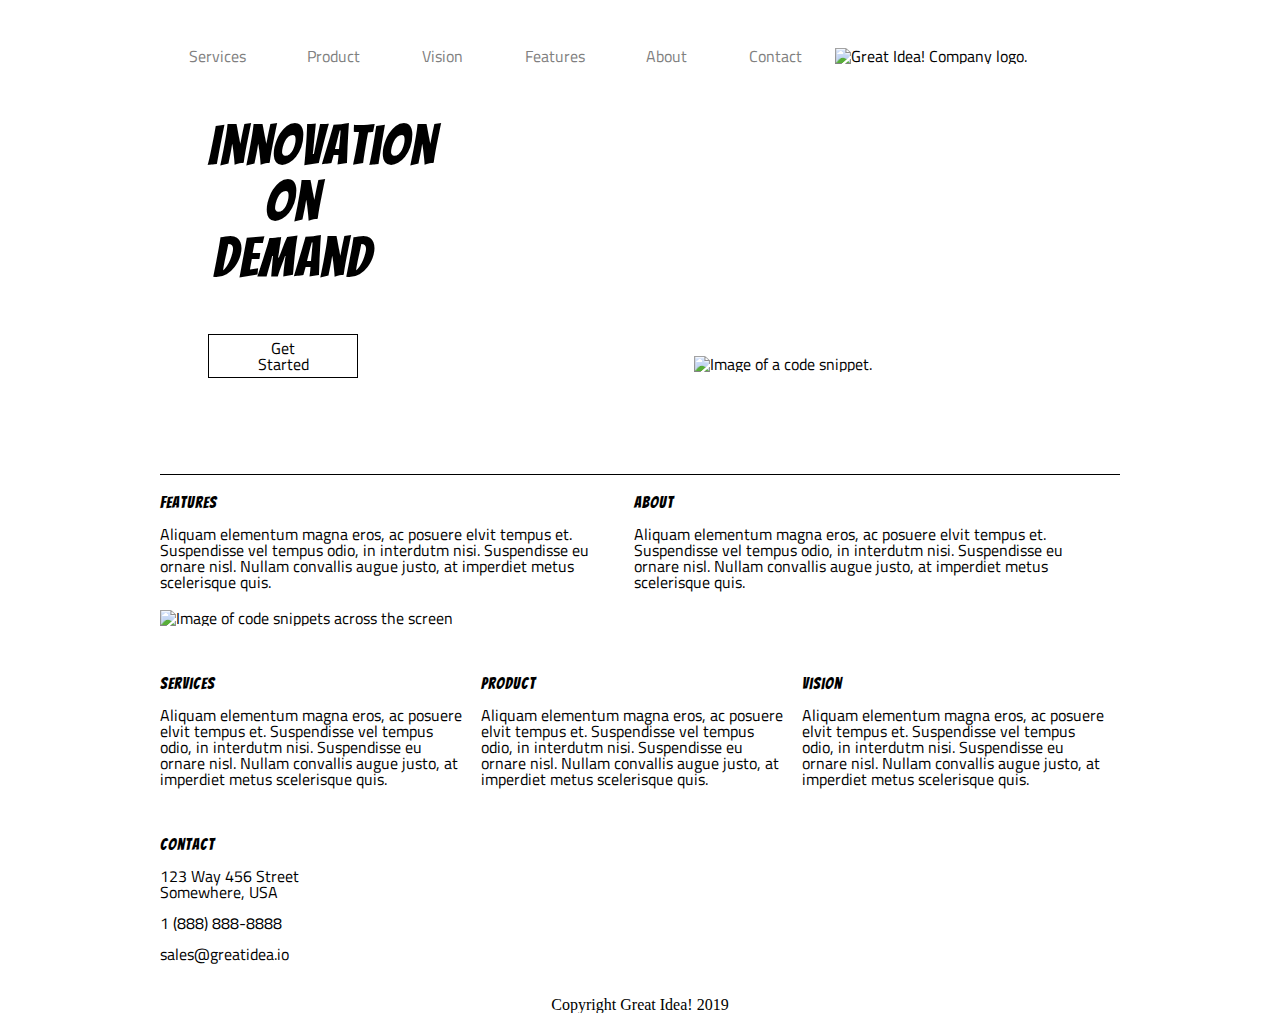
==== great-idea/index.html @ af689ce6 "added html/css from yesterday" ====
<!doctype html>

<html lang="en">
<head>
  <meta charset="utf-8">

  <title>Great Idea!</title>

  <link href="https://fonts.googleapis.com/css?family=Bangers|Titillium+Web" rel="stylesheet">
  <link rel="stylesheet" href="css/index.css">

  <!--[if lt IE 9]>
    <script src="https://cdnjs.cloudflare.com/ajax/libs/html5shiv/3.7.3/html5shiv.js"></script>
  <![endif]-->
</head>

  <body>
    <div class="container">
      <nav>
          <a href="">Services</a>
          <a href="">Product</a>
          <a href="">Vision</a>
          <a href="">Features</a>
          <a href="">About</a>
          <a href="">Contact</a>  
        <img class="logo" src="img/logo.png" alt="Great Idea! Company logo.">
      </nav>
      
      <header>
        <div class="center">
          <div class="title">
            <h1>Innovation On Demand</h1>
            <p class="button">Get Started</p>
          </div>
          <img class="circle" src="img/header-img.png" alt="Image of a code snippet.">
        </div>
      </header>
      <div class="top">
        <section class="box2">
            <h3>Features</h3>
            <p>Aliquam elementum magna eros, ac posuere elvit tempus et. Suspendisse vel tempus odio, in interdutm nisi.
              Suspendisse eu ornare nisl. Nullam convallis augue justo, at imperdiet metus scelerisque quis.</p>
        </section>
  
        <section class="box2">
            <h3>About</h3>
            <p>Aliquam elementum magna eros, ac posuere elvit tempus et. Suspendisse vel tempus odio, in interdutm nisi.
              Suspendisse eu ornare nisl. Nullam convallis augue justo, at imperdiet metus scelerisque quis.</p>
        </section>
      </div>
  
        <img src="img/mid-page-accent.jpg" alt="Image of code snippets across the screen">
  
      <div class="columns">
        <section class="box3">
            <h3>Services</h3>
            <p>Aliquam elementum magna eros, ac posuere elvit tempus et. Suspendisse vel tempus odio, in interdutm nisi.
              Suspendisse eu ornare nisl. Nullam convallis augue justo, at imperdiet metus scelerisque quis.</p>
        </section>
  
        <section class="box3">
            <h3>Product</h3>
            <p>Aliquam elementum magna eros, ac posuere elvit tempus et. Suspendisse vel tempus odio, in interdutm nisi.
              Suspendisse eu ornare nisl. Nullam convallis augue justo, at imperdiet metus scelerisque quis.</p>
        </section>
  
        <section class="box3">
            <h3>Vision</h3>
            <p>Aliquam elementum magna eros, ac posuere elvit tempus et. Suspendisse vel tempus odio, in interdutm nisi.
              Suspendisse eu ornare nisl. Nullam convallis augue justo, at imperdiet metus scelerisque quis.</p>
        </section>
      </div>
  
      <address>
        <h3>Contact</h3>
        <p>123 Way 456 Street</p>
        <p>Somewhere, USA</p>
        <p class="contact">1 (888) 888-8888</p>
        <p class="contact">sales@greatidea.io</p>
      </address>
  
      <footer>Copyright Great Idea! 2019</footer>
    </div>
  </body>
</html>
---- great-idea/css/index.css ----
/* http://meyerweb.com/eric/tools/css/reset/ 
   v2.0 | 20110126
   License: none (public domain)
*/

html, body, div, span, applet, object, iframe,
h1, h2, h3, h4, h5, h6, p, blockquote, pre,
a, abbr, acronym, address, big, cite, code,
del, dfn, em, img, ins, kbd, q, s, samp,
small, strike, strong, sub, sup, tt, var,
b, u, i, center,
dl, dt, dd, ol, ul, li,
fieldset, form, label, legend,
table, caption, tbody, tfoot, thead, tr, th, td,
article, aside, canvas, details, embed, 
figure, figcaption, footer, header, hgroup, 
menu, nav, output, ruby, section, summary,
time, mark, audio, video {
	margin: 0;
	padding: 0;
	border: 0;
	font-size: 100%;
	font: inherit;
	vertical-align: baseline;
}
/* HTML5 display-role reset for older browsers */
article, aside, details, figcaption, figure, 
footer, header, hgroup, menu, nav, section {
	display: block;
}
body {
	line-height: 1;
}
ol, ul {
	list-style: none;
}
blockquote, q {
	quotes: none;
}
blockquote:before, blockquote:after,
q:before, q:after {
	content: '';
	content: none;
}
table {
	border-collapse: collapse;
	border-spacing: 0;
}

/* Set every element's box-sizing to border-box */
* {
    box-sizing: border-box;
}

html, body {
    height: 100%;
    font-family: 'Titillium Web', sans-serif;
}

h1, h2, h3, h4, h5 {
    font-family: 'Bangers', cursive;
    letter-spacing: 1px;
    margin-bottom: 15px;
}

/* Copy and paste your work from yesterday here and start to refactor into flexbox */

.container {
	width: 960px;
	margin: 0 auto;
  }
  
  nav {
	height: 50px;
	margin-top: 5%;
  }
  
  nav a {
	display: inline;
	margin: 3%;
	text-decoration: none;
	color: grey;
  }
  
  nav a:hover {
	color: black;
  }
  
  header {
	border-bottom: 1px solid black;
	padding-bottom: 5%;
	margin: 20px 0;
  }
  
  .center {
	margin: 0 auto;
	display: inline;
  }
  
  .title {
	display: inline-block;
	width: 50%;
  }
  
  .title h1 {
	font-size: 3.5em;
	max-width: 35%;
	text-align: center;
	margin: 0 3% 5% 10%;
  }
  
  .button {
	max-width: 150px;
	padding: 5px 35px;
	background-color: white;
	text-align: center;
	border: 1px solid black;
	margin: 10%
  }
  
  .button:hover {
	cursor: pointer;
	background-color: black;
	color: white;
  }
  
  .circle {
	display: inline-block;
	padding-left: 50px;
  }
  
  .top {
	margin: 20px 0;
  }
  
  .box2 {
	display: inline-block;
	padding-right: 10px;
	width: 49%;
  }
  
  .columns {
	margin: 50px 0;
  }
  
  .box3 {
	display: inline-block;
	padding-right: 10px;
	width: 33%;
	margin: 0 auto;
  }
  
  .address {
	margin-top: 20px;
	font-family: 'Staatliches', cursive;
  }
  
  .contact {
	margin-top: 15px;
  }
  
  footer {
	text-align: center;
	margin: 35px;
	font-family: 'Staatliches', cursive;
  }
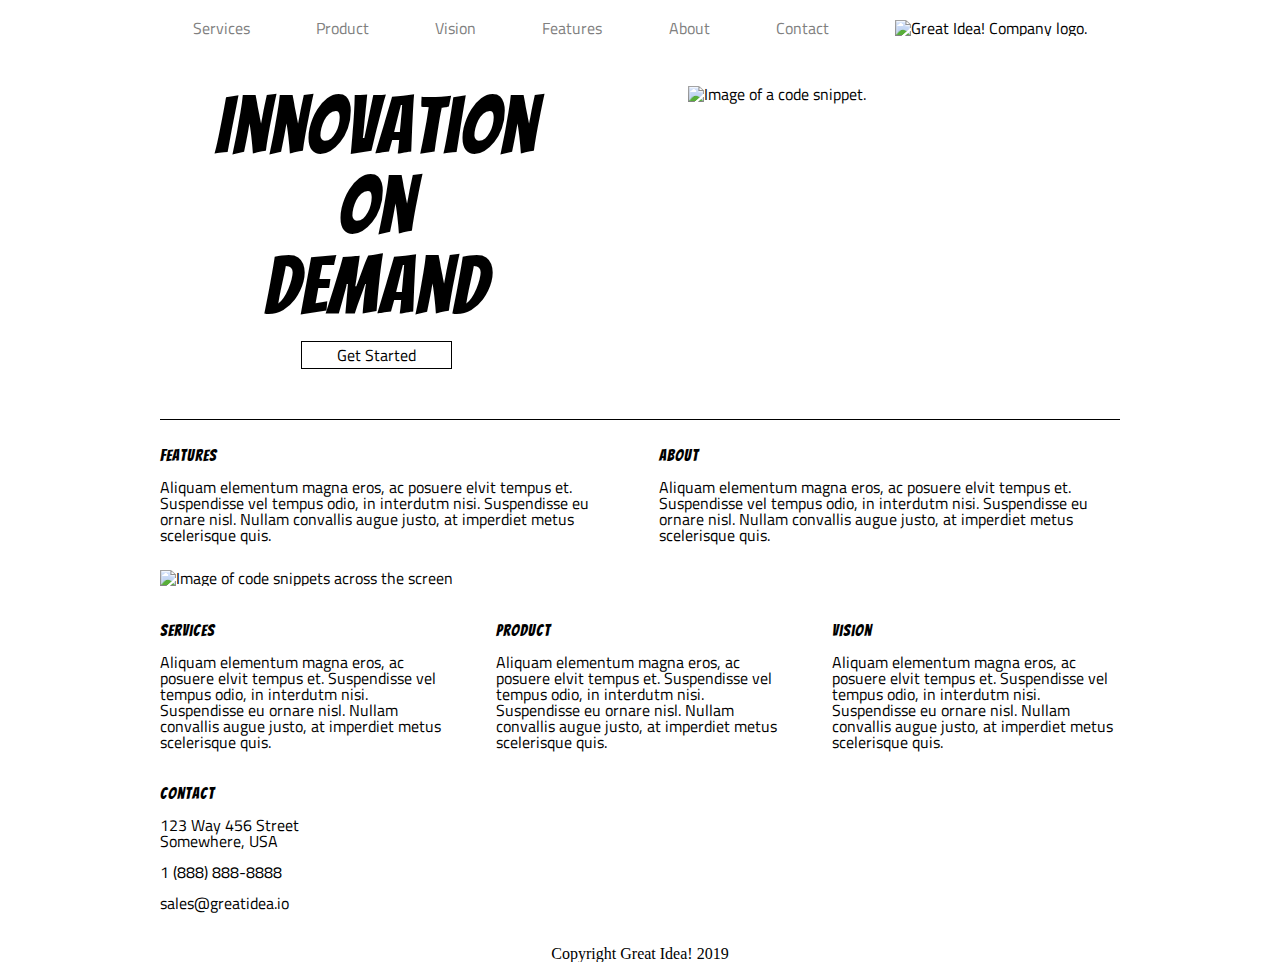
==== commit 44090fd0: "Updated HTML and CSS" ====
--- a/great-idea/index.html
+++ b/great-idea/index.html
@@ -17,25 +17,24 @@
   <body>
     <div class="container">
       <nav>
-          <a href="">Services</a>
+          <a href="services.html">Services</a>
           <a href="">Product</a>
           <a href="">Vision</a>
           <a href="">Features</a>
           <a href="">About</a>
           <a href="">Contact</a>  
-        <img class="logo" src="img/logo.png" alt="Great Idea! Company logo.">
+          <img class="logo" src="img/logo.png" alt="Great Idea! Company logo.">
       </nav>
       
       <header>
-        <div class="center">
           <div class="title">
-            <h1>Innovation On Demand</h1>
+            <h1>Innovation<br> On<br> Demand</h1>
             <p class="button">Get Started</p>
           </div>
           <img class="circle" src="img/header-img.png" alt="Image of a code snippet.">
-        </div>
       </header>
-      <div class="top">
+
+      <div class="top-section">
         <section class="box2">
             <h3>Features</h3>
             <p>Aliquam elementum magna eros, ac posuere elvit tempus et. Suspendisse vel tempus odio, in interdutm nisi.
@@ -48,8 +47,9 @@
               Suspendisse eu ornare nisl. Nullam convallis augue justo, at imperdiet metus scelerisque quis.</p>
         </section>
       </div>
-  
-        <img src="img/mid-page-accent.jpg" alt="Image of code snippets across the screen">
+      
+      
+      <img class="image" src="img/mid-page-accent.jpg" alt="Image of code snippets across the screen">
   
       <div class="columns">
         <section class="box3">
--- a/great-idea/css/index.css
+++ b/great-idea/css/index.css
@@ -66,18 +66,19 @@
 /* Copy and paste your work from yesterday here and start to refactor into flexbox */
 
 .container {
-	width: 960px;
+	max-width: 960px;
 	margin: 0 auto;
   }
   
   nav {
-	height: 50px;
-	margin-top: 5%;
+	display: flex;
+	justify-content: space-around;
+	align-items: center;
+	margin-top: 20px;
+	
   }
   
   nav a {
-	display: inline;
-	margin: 3%;
 	text-decoration: none;
 	color: grey;
   }
@@ -87,67 +88,69 @@
   }
   
   header {
+	display: flex;
 	border-bottom: 1px solid black;
-	padding-bottom: 5%;
-	margin: 20px 0;
+	margin-top: 50px;
+	padding-bottom: 50px;
+	justify-content: space-between;
   }
-  
-  .center {
-	margin: 0 auto;
-	display: inline;
-  }
+
   
   .title {
-	display: inline-block;
-	width: 50%;
+	display: flex;
+	flex-direction: column;
+	justify-content: center;
+	width: 45%;
+	align-items: center;
+  }
+
+  .circle {
+	width: 45%;
   }
   
   .title h1 {
-	font-size: 3.5em;
-	max-width: 35%;
+	font-size: 5em;
 	text-align: center;
-	margin: 0 3% 5% 10%;
   }
   
   .button {
-	max-width: 150px;
 	padding: 5px 35px;
 	background-color: white;
 	text-align: center;
 	border: 1px solid black;
-	margin: 10%
   }
   
   .button:hover {
-	cursor: pointer;
 	background-color: black;
 	color: white;
   }
   
-  .circle {
-	display: inline-block;
-	padding-left: 50px;
-  }
   
-  .top {
-	margin: 20px 0;
+  .top-section {
+	display: flex;
+	height: 150px;
+	align-items: center;
+	justify-content: space-between;
   }
   
   .box2 {
-	display: inline-block;
-	padding-right: 10px;
-	width: 49%;
+	width: 48%;
+  }
+
+  .image {
+	width: 100%;  
   }
   
   .columns {
-	margin: 50px 0;
+	display: flex;
+	height: 200px;
+	align-items: center;
+	justify-content: space-between;
   }
   
   .box3 {
-	display: inline-block;
-	padding-right: 10px;
-	width: 33%;
-	margin: 0 auto;
+	width: 30%;
+	align-items: center;
   }
   
   .address {
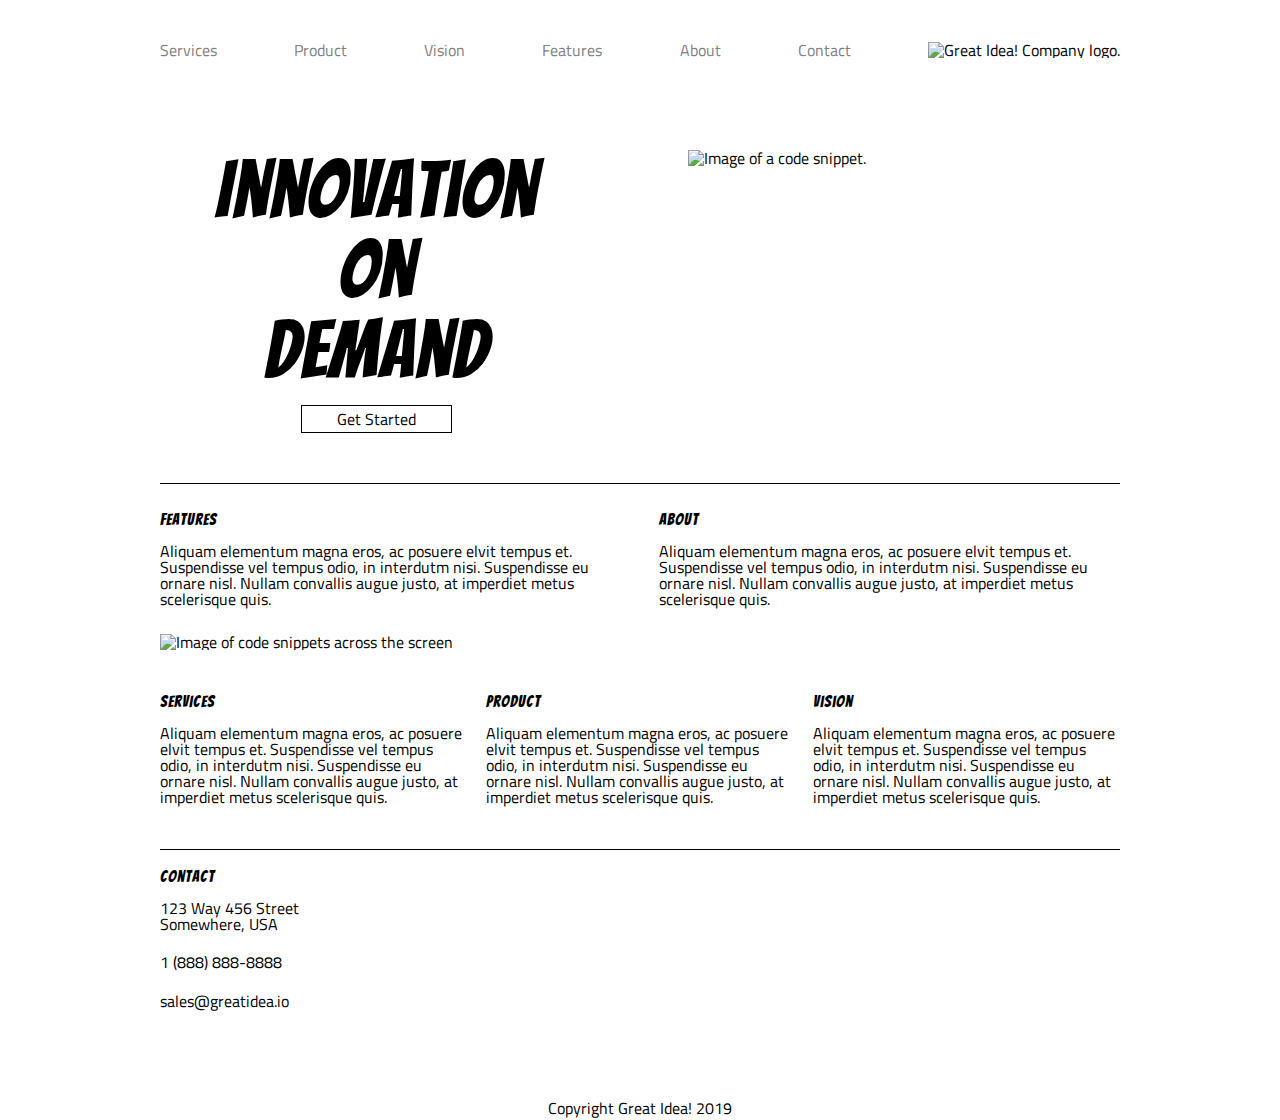
==== commit 5a82b47f: "Updated HTML and CSS" ====
--- a/great-idea/index.html
+++ b/great-idea/index.html
@@ -15,7 +15,6 @@
 </head>
 
   <body>
-    <div class="container">
       <nav>
           <a href="services.html">Services</a>
           <a href="">Product</a>
@@ -75,11 +74,12 @@
         <h3>Contact</h3>
         <p>123 Way 456 Street</p>
         <p>Somewhere, USA</p>
-        <p class="contact">1 (888) 888-8888</p>
-        <p class="contact">sales@greatidea.io</p>
+        <div class="contact">
+          <p>1 (888) 888-8888</p>
+          <p>sales@greatidea.io</p>
+        </div>
       </address>
   
-      <footer>Copyright Great Idea! 2019</footer>
-    </div>
+      <footer><p>Copyright Great Idea! 2019</p></footer>
   </body>
 </html>--- a/great-idea/css/index.css
+++ b/great-idea/css/index.css
@@ -65,17 +65,16 @@
 
 /* Copy and paste your work from yesterday here and start to refactor into flexbox */
 
-.container {
+body {
 	max-width: 960px;
 	margin: 0 auto;
   }
   
   nav {
 	display: flex;
-	justify-content: space-around;
-	align-items: center;
-	margin-top: 20px;
-	
+	justify-content: space-between;
+	align-items: center;
+	height: 100px;
   }
   
   nav a {
@@ -106,6 +105,10 @@
 
   .circle {
 	width: 45%;
+  }
+
+  h1 {
+	  font-size: 1.7em;
   }
   
   .title h1 {
@@ -146,24 +149,84 @@
 	height: 200px;
 	align-items: center;
 	justify-content: space-between;
+	border-bottom: 1px solid black;
   }
   
   .box3 {
-	width: 30%;
-	align-items: center;
-  }
-  
-  .address {
+	width: 32%;
+	align-items: center;
+  }
+  
+  address {
+	display: flex;
+	flex-direction: column;
+	justify-content: center;
+	height: 200px;
+  }
+  
+  .contact {
+	  display: flex;
+	  flex-direction: column;
+	  justify-content: space-evenly;
+	  height: 100px;
+  }
+
+  
+  footer {
+	display: flex;
+	justify-content: center;
+	align-items: center;
+	margin: 50px;
+  }
+
+  /* Styles for Services page */
+
+.top {
+	display: flex;
+	height: 150px;
+	align-items: center;
+	justify-content: space-between;
+	border-bottom: 1px solid black;
+	
+}
+
+.cards {
+	display: flex;
+	flex-wrap: wrap;
+	justify-content: space-between;
+	align-content: space-between;	
+
+}
+
+.cards section {
+	display: flex;
+	flex-direction: column;
+	width: 47%;
+	border: 1px solid grey;	
+	justify-content: space-between;
+	height: 220px;
+	padding: 20px;
+	background-color: lightgray;
 	margin-top: 20px;
-	font-family: 'Staatliches', cursive;
-  }
-  
-  .contact {
-	margin-top: 15px;
-  }
-  
-  footer {
+	margin-bottom: 20px;
+}
+
+.cards section p {
+	margin-bottom: 20px;
+}
+
+.learn-button {
+	border: 1px solid black;
+	padding: 10px;
+	width: 150px;
 	text-align: center;
-	margin: 35px;
-	font-family: 'Staatliches', cursive;
-  }+	border-radius: 4px;
+}
+
+.learn-button:hover {
+	color: white;
+	background-color: black;
+}
+
+
+
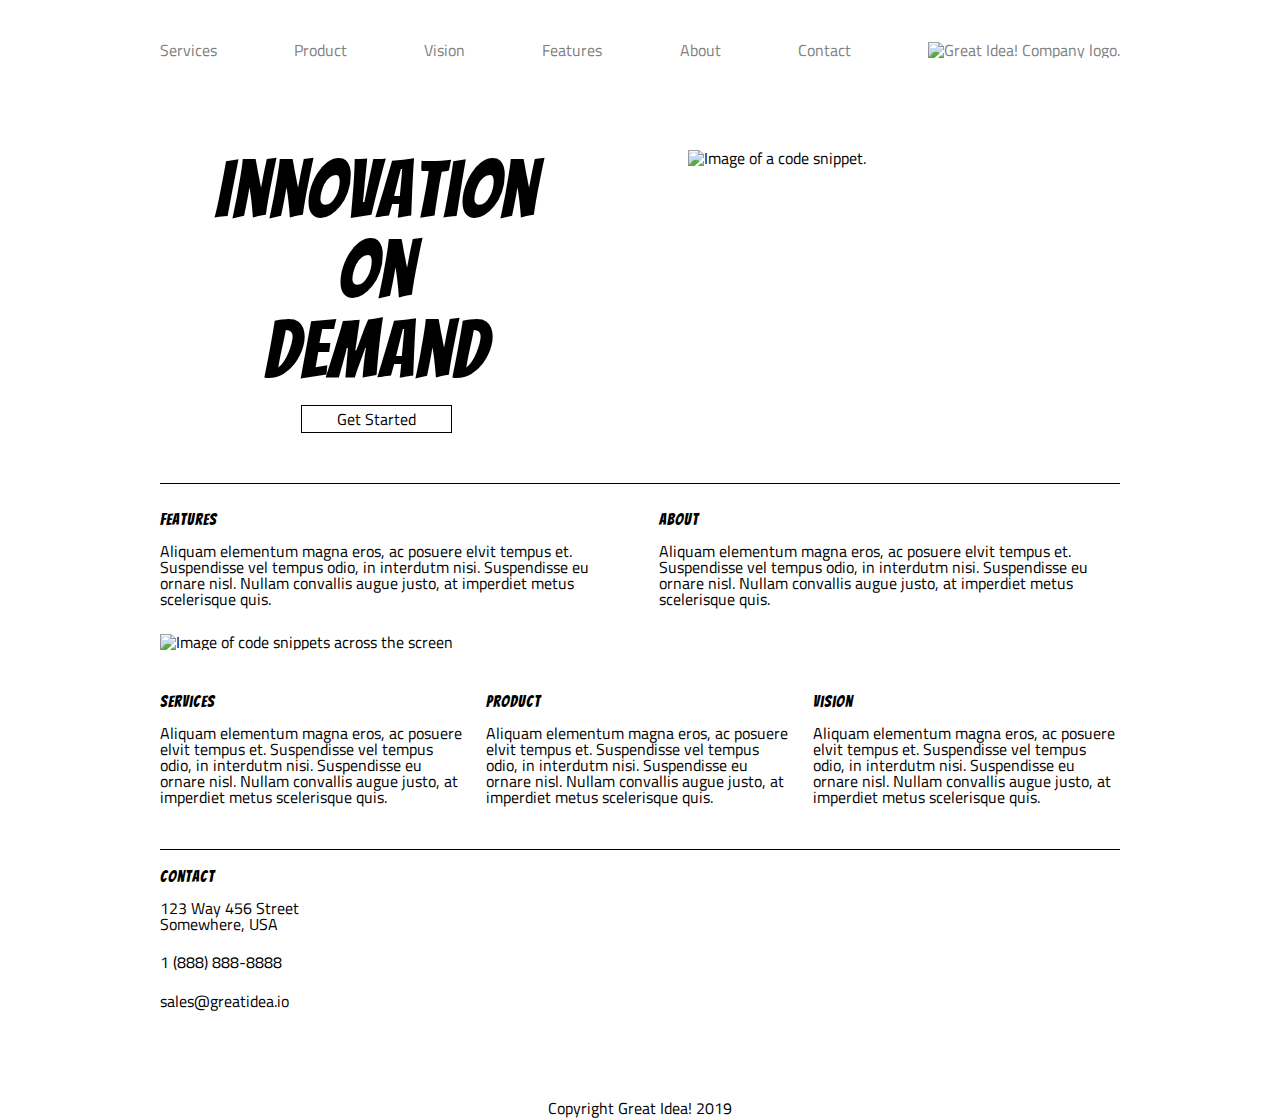
==== commit 305c6bf4: "Completed MVP" ====
--- a/great-idea/index.html
+++ b/great-idea/index.html
@@ -22,7 +22,7 @@
           <a href="">Features</a>
           <a href="">About</a>
           <a href="">Contact</a>  
-          <img class="logo" src="img/logo.png" alt="Great Idea! Company logo.">
+          <a href="index.html"><img class="logo" src="img/logo.png" alt="Great Idea! Company logo."></a>
       </nav>
       
       <header>
--- a/great-idea/css/index.css
+++ b/great-idea/css/index.css
@@ -187,7 +187,6 @@
 	align-items: center;
 	justify-content: space-between;
 	border-bottom: 1px solid black;
-	
 }
 
 .cards {
@@ -195,7 +194,8 @@
 	flex-wrap: wrap;
 	justify-content: space-between;
 	align-content: space-between;	
-
+	border-bottom: 3px solid black;
+	padding-bottom: 20px;
 }
 
 .cards section {
@@ -204,11 +204,12 @@
 	width: 47%;
 	border: 1px solid grey;	
 	justify-content: space-between;
-	height: 220px;
+	height: 100%;
 	padding: 20px;
 	background-color: lightgray;
 	margin-top: 20px;
 	margin-bottom: 20px;
+	line-height: 20px;
 }
 
 .cards section p {
@@ -228,5 +229,31 @@
 	background-color: black;
 }
 
-
-
+.bottom {
+	display: flex;
+	margin-top: 40px;
+	justify-content: space-between;
+}
+
+.bottom section {
+	display: flex;
+	flex-direction: column;
+	width: 47%;
+	justify-content: flex-start;
+	border 1px solid black;	
+}
+
+.services-info-img {
+	width: 100%;
+}
+
+ul { 
+	display: flex;
+	flex-direction: column;
+	list-style-type: square;
+	margin-left: 20px;
+	justify-content: space-between;
+}
+
+
+
